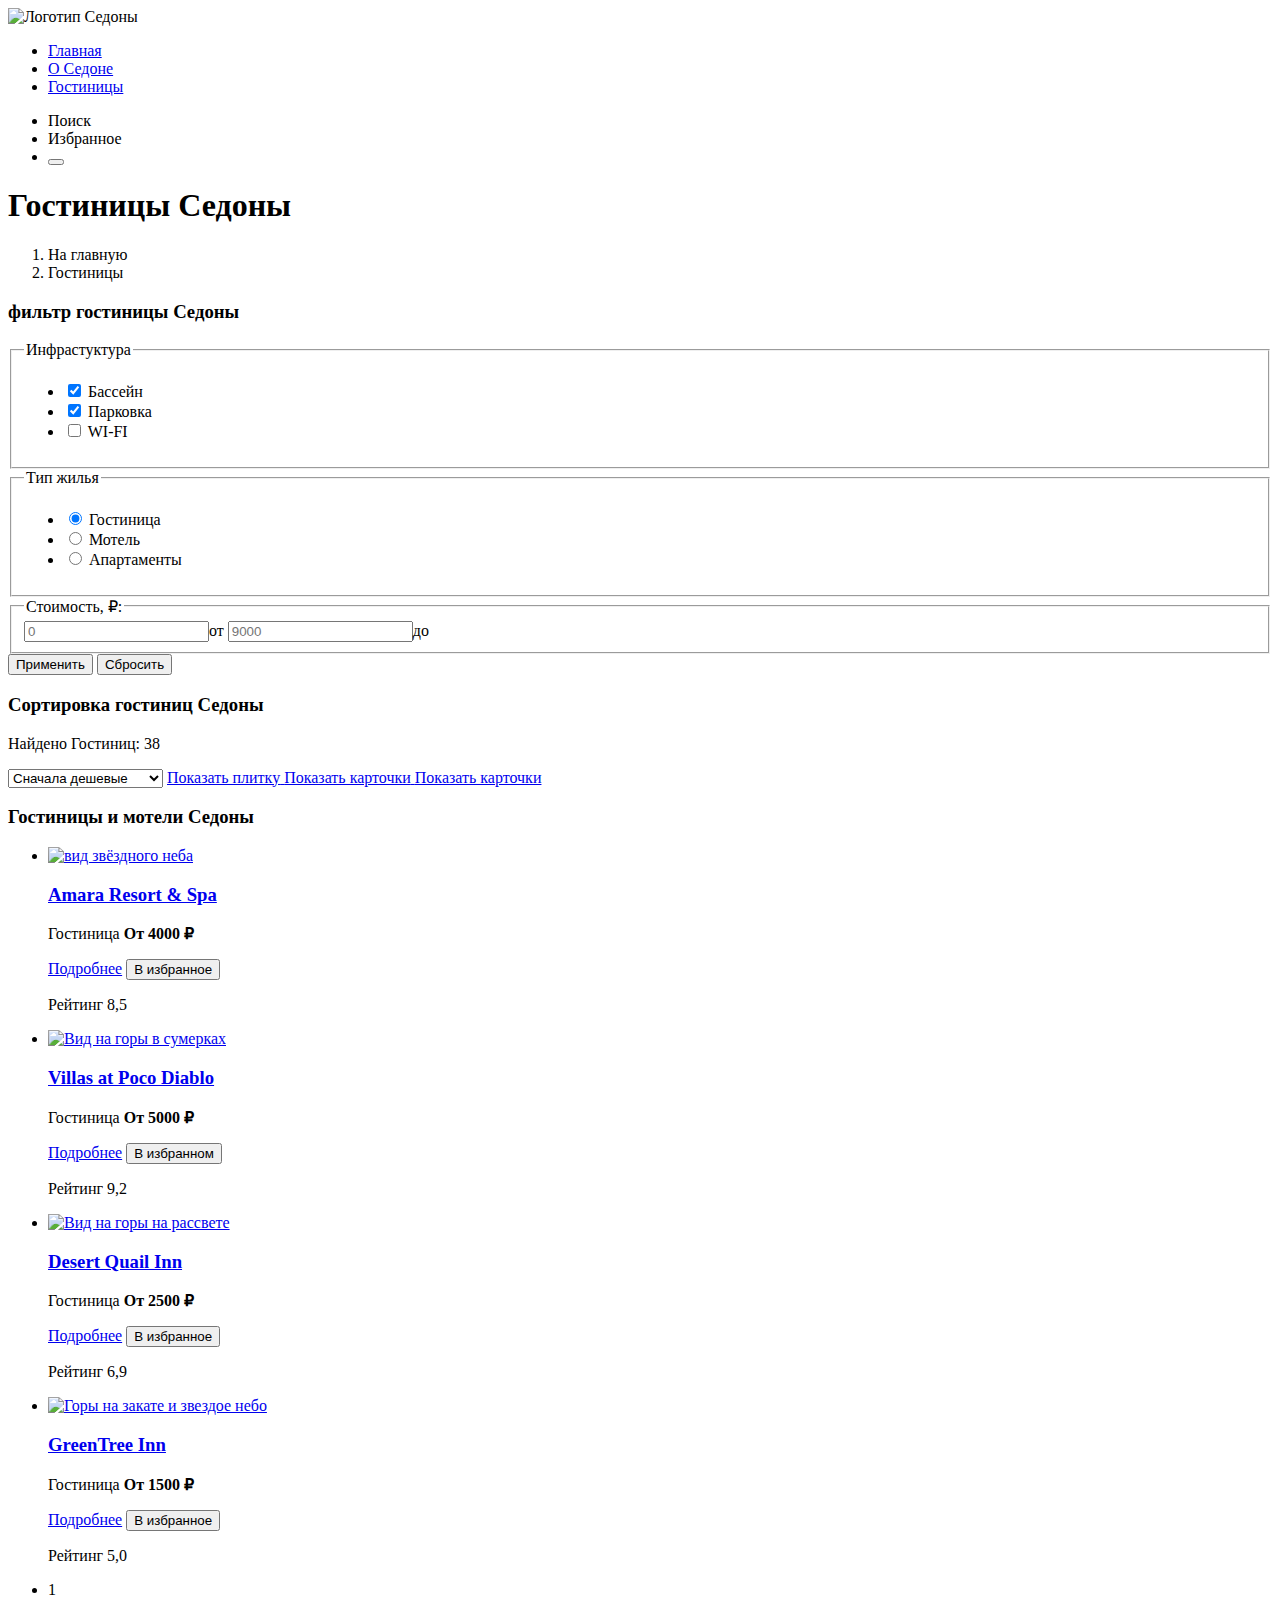
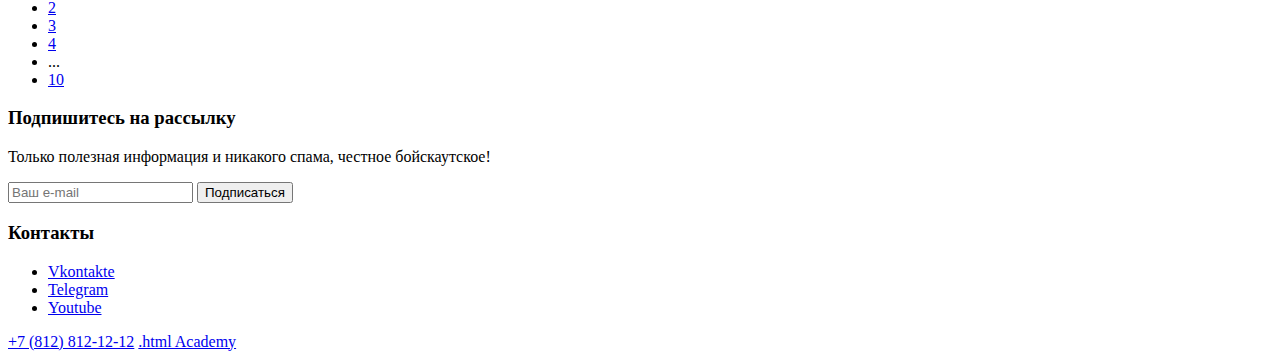
==== catalog.html @ 8786b741 "Add files via upload" ====
<!DOCTYPE html>
<html lang="ru">

  <head>
    <meta charset="utf-8">
    <title>Гостиницы Седоны</title>
  </head>

  <body>
    <header>
      <nav class="main-header-navigation">
        <a class="navigation-logo">
          <img class="header-logo" src="#" alt="Логотип Седоны">
        </a>
        <ul class="navigation-list">
          <li class="navigation-item">
            <a class="navigation-link" href="#">Главная</a>
          </li>
          <li class="navigation-item">
            <a class="navigation-link" href="#">О Седоне</a>
          </li>
          <li class="navigation-item">
            <a class="navigation-link navigation-link-current" href="#">Гостиницы</a>
          </li>
        </ul>
        <ul class="navigation-list user-navigation">
          <li class="navigation-item">
            <a class="navigation-link" href="#"></a>
            <span class="visualy-hidden">Поиск</span>
          </li>
          <li class="navigation-item">
            <a class="navigation-link" href="#"></a>
            <span class="visualy-hidden">Избранное</span>
          </li>
          <li>
            <button class="button"></button>
          </li>
        </ul>
      </nav>
    </header>

    <main class="main-inner catalog">
      <section class="inner-catalog">
        <h1 class="inner-tittle-catalog">Гостиницы Седоны</h1>
        <ol class="breadcrumbs-header">
          <li class="breadcumbs-item">
            <a class="breadcrumbs-link" href="index.html"></a>
            <span class="visually-hidden">На главную</span>
          </li>
          <li class="breadcumbs-item">
            <a class="breadcrumbs-link">Гостиницы</a>
          </li>
        </ol>
      </section>
    </main>

    <section class="catalog-filter">
      <h3 class="visualy-hidden">фильтр гостиницы Седоны</h3>
      <form class="filter-form" action="https://echo.htmlacademy.ru" method="get">
        <fieldset class="filter-group">
          <legend class="filter-title">Инфрастуктура</legend>
          <ul class="filter-list">
            <li class="filter-item">
              <label class="control">
                <input class="control-input" type="checkbox" name="pool" checked>
                Бассейн
              </label>
            </li>

            <li class="filter-item">
              <label class="contol">
                <input class="control-input" type="checkbox" name="parking" checked>
                Парковка
              </label>
            </li>

            <li class="filter-item">
              <label class="contol">
                <input class="control-input" type="checkbox" name="wi-fi">
                WI-FI
              </label>
            </li>
          </ul>
        </fieldset>

        <fieldset class="filter-group">
          <legend class="filter-title">Тип жилья</legend>
          <ul class="filter-list">
            <li class="filter-item">
              <label class="control">
                <input class="control-input" type="radio" name="type-of-house" value="hotel" checked>
                Гостиница
              </label>
            </li>
            <li class="filter-item">
              <label class="control">
                <input class="control-input" type="radio" name="type-of-house" value="motel">
                Мотель
              </label>
            </li>
            <li class="filter-item">
              <label class="control">
                <input class="control-input" type="radio" name="type-of-house" value="apartment">
                Апартаменты
              </label>
            </li>
          </ul>
        </fieldset>

        <fieldset class="filter-group">
          <legend class="filter-title">Стоимость, ₽:</legend>
          <input class="input-number-min" type="number" id="input-number-min" placeholder="0"><label
            for="input-number-min">от</label>
          <input class="input-number-max" type="number" id="input-number-max" placeholder="9000"><label
            for="input-number-max">до</label>
        </fieldset>

        <div class="filter-buttons">
          <button class="button button-submit" type="submit">Применить</button>
          <button class="button button-reset" type="reset">Сбросить</button>
        </div>
      </form>
    </section>

    <section class="sort-apartment">
      <h3 class="visually-hidden">Сортировка гостиниц Седоны</h3>
      <p class="sort-apartment-message">Найдено Гостиниц: 38</p>
    </section>

    <select class="select-control" aria-label="Сортировка">
      <option value="cheap">Сначала дешевые</option>
      <option value="popular">Сначала популярные</option>
      <option value="expensive">Сначала дорогие</option>
    </select>

    <a class="button button-tile button-сurrent" href="#">
      <span class="visually-hidden">Показать плитку</span>
    </a>
    <a class="button button-card" href="#">
      <span class="visually-hidden">Показать карточки</span>
    </a>
    <a class="button button-list" href="#">
      <span class="visually-hidden">Показать карточки</span>
    </a>
    </section>

    <section class="apartment-catalog">
      <h3 class="visually-hidden">Гостиницы и мотели Седоны</h3>
      <ul class="catalog-list-apartment">
        <li class="catalog-item-apartment">
          <a class="catalog-link-apartment" href="card.html">
            <img class="apartment-catalog-image" src="#" alt="вид звёздного неба">
            <h3 class="apartment-catalog-title">Amara Resort & Spa</h3>
          </a>
          <p class="catalog-apartment-info">
            <span class="apartment-type">Гостиница</span>
            <b class="apartment-price">От 4000 ₽</b>
          </p>
          <a class="button button-more-info" href="card.html">Подробнее</a>
          <button type="button" class="button batton-favorites">В избранное</button>
          <p class="apartment-rating">Рейтинг 8,5</p>
        </li>

        <li class="catalog-item-apartment">
          <a class="catalog-link-apartment" href="card.html">
            <img class="apartment-catalog-image" src="#" alt="Вид на горы в сумерках">
            <h3 class="apartment-catalog-title">Villas at Poco Diablo</h3>
          </a>
          <p class="catalog-apartment-info">
            <span class="apartment-type">Гостиница</span>
            <b class="apartment-price">От 5000 ₽</b>
          </p>
          <a class="button button-more-info" href="card.html">Подробнее</a>
          <button type="button" class="button batton-favorites">В избранном</button>
          <p class="apartment-rating">Рейтинг 9,2</p>
        </li>

        <li class="catalog-item-apartment">
          <a class="catalog-link-apartment" href="card.html">
            <img class="apartment-catalog-image" src="#" alt="Вид на горы на рассвете">
            <h3 class="apartment-catalog-title">Desert Quail Inn</h3>
          </a>
          <p class="catalog-apartment-info">
            <span class="apartment-type">Гостиница</span>
            <b class="apartment-price">От 2500 ₽</b>
          </p>
          <a class="button button-more-info" href="card.html">Подробнее</a>
          <button type="button" class="button batton-favorites">В избранное</button>
          <p class="apartment-rating">Рейтинг 6,9</p>
        </li>

        <li class="catalog-item-apartment">
          <a class="catalog-link-apartment" href="card.html">
            <img class="apartment-catalog-image" src="#" alt="Горы на закате и звездое небо">
            <h3 class="apartment-catalog-title">GreenTree Inn</h3>
          </a>
          <p class="catalog-apartment-info">
            <span class="apartment-type">Гостиница</span>
            <b class="apartment-price">От 1500 ₽</b>
          </p>
          <a class="button button-more-info" href="card.html">Подробнее</a>
          <button type="button" class="button batton-favorites">В избранное</button>
          <p class="apartment-rating">Рейтинг 5,0</p>
        </li>
      </ul>
    </section>

    <!-- <div>декоративный разделитель</div> -->

    <section class="pagination">
      <ul class="pagination">
        <li class="pagination-item">
          <a class="pagination-link pagination-link-current">1</a>
        </li>
        <li class="pagination-item">
          <a class="pagination-link" href="#">2</a>
        </li>
        <li class="pagination-item">
          <a class="pagination-link" href="#">3</a>
        </li>
        <li class="pagination-item">
          <a class="pagination-link" href="#">4</a>
        </li>
        <li class="pagination-item">
          <span class="pagination-dots">...</span>
        </li>
        <li class="pagination-item">
          <a class="pagination-link" href="#">10</a>
        </li>
      </ul>
    </section>

    <section class="subscribe">
      <h3 class="subscribe-title">Подпишитесь на рассылку</h3>
      <p class="subscribe-text">Только полезная информация и никакого спама, честное бойскаутское!</p>
      <form class="subscribe-form" action="https://echo.htmlacademy.ru/" method="post">
        <input class="subscribe-field" type="email" name="subscribe-email" id="subscribe-email" placeholder="Ваш e-mail"
          required="">
        <label for="subscribe-email"></label>
        <button class="button-subscribe" type="submit">Подписаться</button>
      </form>
    </section>

    <footer class="page-footer">
      <h3 class="visualy-hidden">Контакты</h3>
      <ul class="social-icon-list">
        <li class="social-icon-item">
          <a class="footer-social-icon vk" href="https://t.me/htmlacademys">
            <span class="visually-hidden">Vkontakte</span>
          </a>
        </li>
        <li class="social-icon-item">
          <a class="footer-social-icon telegram" href="https://t.me/htmlacademys">
            <span class="visually-hidden">Telegram</span>
          </a>
        </li>
        <li class="social-icon-item">
          <a class="footer-social-icon youtube" href="https://t.me/htmlacademys">
            <span class="visually-hidden">Youtube</span>
          </a>
        </li>
      </ul>
      <a class="footer-phone-number" href="tel:+78128121212">+7 (812) 812-12-12</a>
      <a class="footer-link-academy" href="https://htmlacademy.ru/intensive/htmlcss">
        <span class="visually-hidden">
          .html Academy
        </span>
      </a>
    </footer>
  </body>

</html>
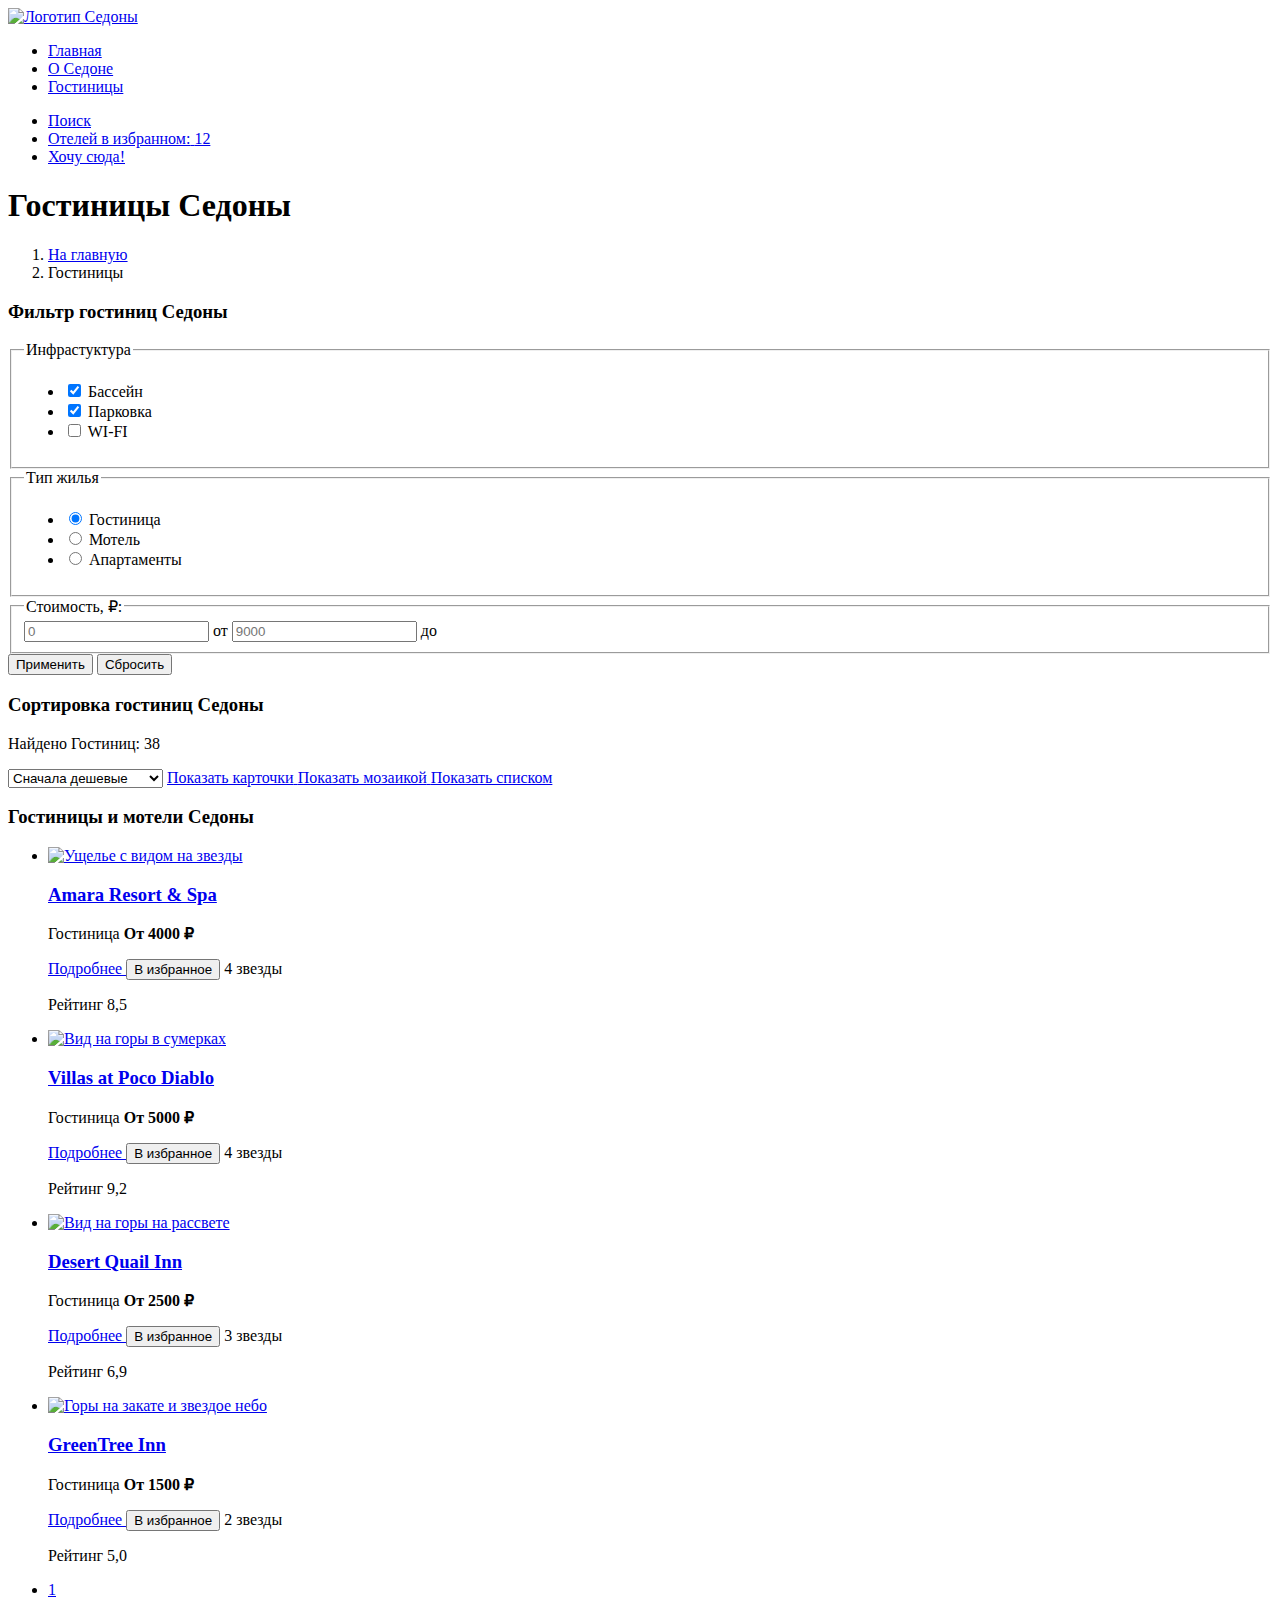
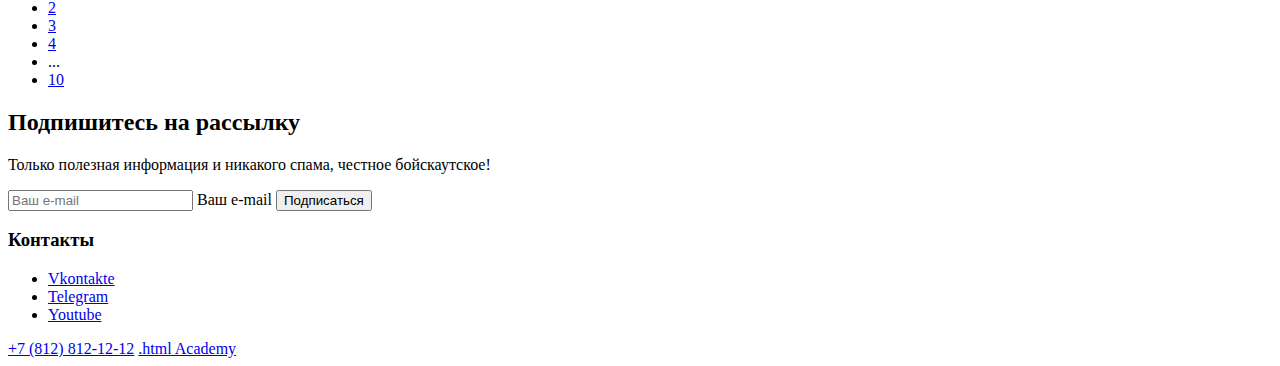
==== commit 8c45ae35: "Add files via upload" ====
--- a/catalog.html
+++ b/catalog.html
@@ -7,239 +7,269 @@
   </head>
 
   <body>
-    <header>
+    <header class="page-header">
+      <a class="navigation-logo" href="index.html" aria-current="page">
+        <img class="header-logo" src="#" alt="Логотип Седоны">
+      </a>
       <nav class="main-header-navigation">
-        <a class="navigation-logo">
-          <img class="header-logo" src="#" alt="Логотип Седоны">
-        </a>
-        <ul class="navigation-list">
-          <li class="navigation-item">
-            <a class="navigation-link" href="#">Главная</a>
+        <ul class="navigation-main-list">
+          <li class="navigation-item">
+            <a class="navigation-link" href="index.html">Главная</a>
           </li>
           <li class="navigation-item">
             <a class="navigation-link" href="#">О Седоне</a>
           </li>
           <li class="navigation-item">
-            <a class="navigation-link navigation-link-current" href="#">Гостиницы</a>
+            <a class="navigation-link navigation-link-current" href="#" aria-current="page">Гостиницы</a>
           </li>
         </ul>
-        <ul class="navigation-list user-navigation">
-          <li class="navigation-item">
-            <a class="navigation-link" href="#"></a>
-            <span class="visualy-hidden">Поиск</span>
-          </li>
-          <li class="navigation-item">
-            <a class="navigation-link" href="#"></a>
-            <span class="visualy-hidden">Избранное</span>
-          </li>
-          <li>
-            <button class="button"></button>
+        <ul class="navigation-user-list">
+          <li class="navigation-item">
+            <a class="button" href="#">
+              <span class="visually-hidden">Поиск</span>
+            </a>
+          </li>
+          <li class="navigation-item">
+            <a class="navigation-link" href="#">
+              <span class="visually-hidden">Отелей в избранном:</span>
+              <span class="select-count">12</span>
+            </a>
+          </li>
+          <li class="navigation-link">
+            <a class="button navigation-button" href="#">Хочу сюда!</a>
           </li>
         </ul>
       </nav>
     </header>
 
-    <main class="main-inner catalog">
+    <main class="main-inner-catalog">
       <section class="inner-catalog">
         <h1 class="inner-tittle-catalog">Гостиницы Седоны</h1>
         <ol class="breadcrumbs-header">
           <li class="breadcumbs-item">
-            <a class="breadcrumbs-link" href="index.html"></a>
-            <span class="visually-hidden">На главную</span>
+            <a class="breadcrumbs-link" href="index.html">
+              <span class="visually-hidden">На главную</span>
+            </a>
           </li>
           <li class="breadcumbs-item">
             <a class="breadcrumbs-link">Гостиницы</a>
           </li>
         </ol>
       </section>
+
+      <section class="catalog-filter">
+        <h3 class="visualy-hidden">Фильтр гостиниц Седоны</h3>
+        <form class="filter-form" action="https://echo.htmlacademy.ru" method="get">
+          <fieldset class="filter-group">
+            <legend class="filter-title">Инфрастуктура</legend>
+            <ul class="filter-list">
+              <li class="filter-item">
+                <label class="control">
+                  <input class="control-input" type="checkbox" name="pool" checked>
+                  Бассейн
+                </label>
+              </li>
+
+              <li class="filter-item">
+                <label class="contol">
+                  <input class="control-input" type="checkbox" name="parking" checked>
+                  Парковка
+                </label>
+              </li>
+
+              <li class="filter-item">
+                <label class="contol">
+                  <input class="control-input" type="checkbox" name="wi-fi">
+                  WI-FI
+                </label>
+              </li>
+            </ul>
+          </fieldset>
+
+          <fieldset class="filter-group">
+            <legend class="filter-title">Тип жилья</legend>
+            <ul class="filter-list">
+              <li class="filter-item">
+                <label class="control">
+                  <input class="control-input" type="radio" name="type-of-house" value="hotel" checked>
+                  Гостиница
+                </label>
+              </li>
+              <li class="filter-item">
+                <label class="control">
+                  <input class="control-input" type="radio" name="type-of-house" value="motel">
+                  Мотель
+                </label>
+              </li>
+              <li class="filter-item">
+                <label class="control">
+                  <input class="control-input" type="radio" name="type-of-house" value="apartment">
+                  Апартаменты
+                </label>
+              </li>
+            </ul>
+          </fieldset>
+
+          <fieldset class="filter-group">
+            <legend class="filter-title">Стоимость, ₽:</legend>
+            <input class="input-number-min" type="number" id="input-number-min" placeholder="0">
+            <label for="input-number-min">от</label>
+            <input class="input-number-max" type="number" id="input-number-max" placeholder="9000">
+            <label for="input-number-max">до</label>
+          </fieldset>
+
+          <div class="filter-buttons">
+            <button class="button button-submit" type="submit">Применить</button>
+            <button class="button button-reset" type="reset">Сбросить</button>
+          </div>
+        </form>
+      </section>
+
+      <section class="sort-apartment">
+        <h3 class="visually-hidden">Сортировка гостиниц Седоны</h3>
+        <p class="sort-apartment-message">Найдено Гостиниц: 38</p>
+      </section>
+
+      <select class="select-control" aria-label="Сортировка">
+        <option value="cheap">Сначала дешевые</option>
+        <option value="popular">Сначала популярные</option>
+        <option value="expensive">Сначала дорогие</option>
+      </select>
+
+      <a class="button button-tile button-сurrent" href="catalog.html?view=card">
+        <span class="visually-hidden">Показать карточки</span>
+      </a>
+      <a class="button button-card" href="catalog.html?view=tile">
+        <span class="visually-hidden">Показать мозаикой</span>
+      </a>
+      <a class="button button-list" href="catalog.html?view=list">
+        <span class="visually-hidden">Показать списком</span>
+      </a>
+      </section>
+
+      <section class="apartment-catalog">
+        <h3 class="visually-hidden">Гостиницы и мотели Седоны</h3>
+        <ul class="catalog-list-apartment">
+          <li class="catalog-item-apartment">
+            <a class="catalog-link-apartment" href="#">
+              <img class="apartment-catalog-image" src="#" alt="Ущелье с видом на звезды">
+              <h3 class="apartment-catalog-title">Amara Resort & Spa</h3>
+            </a>
+            <p class="catalog-apartment-info">
+              <span class="apartment-type">Гостиница</span>
+              <b class="apartment-price">От 4000 ₽</b>
+            </p>
+            <div class="card-buttons">
+              <a class="button-details" href="#">
+                Подробнее
+              </a>
+              <button class="button-favorites" type="button">
+                В избранное
+              </button>
+              <span class="apartment-star-rating visually-hidden">4 звезды</span>
+              <p class="apartment-rating">Рейтинг 8,5</p>
+            </div>
+          </li>
+
+          <li class="catalog-item-apartment">
+            <a class="catalog-link-apartment" href="#">
+              <img class="apartment-catalog-image" src="#" alt="Вид на горы в сумерках">
+              <h3 class="apartment-catalog-title">Villas at Poco Diablo</h3>
+            </a>
+            <p class="catalog-apartment-info">
+              <span class="apartment-type">Гостиница</span>
+              <b class="apartment-price">От 5000 ₽</b>
+            </p>
+            <div class="card-buttons">
+              <a class="button-details" href="#">
+                Подробнее
+              </a>
+              <button class="button-favorites" type="button">
+                В избранное
+              </button>
+              <span class="apartment-star-rating visually-hidden">4 звезды</span>
+              <p class="apartment-rating">Рейтинг 9,2</p>
+            </div>
+          </li>
+
+          <li class="catalog-item-apartment">
+            <a class="catalog-link-apartment" href="#">
+              <img class="apartment-catalog-image" src="#" alt="Вид на горы на рассвете">
+              <h3 class="apartment-catalog-title">Desert Quail Inn</h3>
+            </a>
+            <p class="catalog-apartment-info">
+              <span class="apartment-type">Гостиница</span>
+              <b class="apartment-price">От 2500 ₽</b>
+            </p>
+            <div class="card-buttons">
+              <a class="button-details" href="#">
+                Подробнее
+              </a>
+              <button class="button-favorites" type="button">
+                В избранное
+              </button>
+              <span class="apartment-star-rating visually-hidden">3 звезды</span>
+              <p class="apartment-rating">Рейтинг 6,9</p>
+            </div>
+          </li>
+
+          <li class="catalog-item-apartment">
+            <a class="catalog-link-apartment" href="#">
+              <img class="apartment-catalog-image" src="#" alt="Горы на закате и звездое небо">
+              <h3 class="apartment-catalog-title">GreenTree Inn</h3>
+            </a>
+            <p class="catalog-apartment-info">
+              <span class="apartment-type">Гостиница</span>
+              <b class="apartment-price">От 1500 ₽</b>
+            </p>
+            <div class="card-buttons">
+              <a class="button-details" href="#">
+                Подробнее
+              </a>
+              <button class="button-favorites" type="button">
+                В избранное
+              </button>
+              <span class="apartment-star-rating visually-hidden">2 звезды</span>
+              <p class="apartment-rating">Рейтинг 5,0</p>
+            </div>
+          </li>
+        </ul>
+
+        <!-- <div>декоративный разделитель</div> -->
+
+        <ul class="pagination">
+          <li class="pagination-item">
+            <a class="pagination-link pagination-link-current" href="#">1</a>
+          </li>
+          <li class="pagination-item">
+            <a class="pagination-link" href="#">2</a>
+          </li>
+          <li class="pagination-item">
+            <a class="pagination-link" href="#">3</a>
+          </li>
+          <li class="pagination-item">
+            <a class="pagination-link" href="#">4</a>
+          </li>
+          <li class="pagination-item">
+            <span class="pagination-dots">...</span>
+          </li>
+          <li class="pagination-item">
+            <a class="pagination-link" href="#">10</a>
+          </li>
+        </ul>
+      </section>
+
+      <section class="subscribe">
+        <h2 class="subscribe-title">Подпишитесь на рассылку</h2>
+        <p class="subscribe-text">Только полезная информация и никакого спама, честное бойскаутское!</p>
+        <form class="subscribe-form" action="https://echo.htmlacademy.ru/" method="post">
+          <input class="subscribe-field" type="email" name="subscribe-email" id="subscribe-email"
+            placeholder="Ваш e-mail" required="">
+          <label for="subscribe-email">Ваш e-mail</label>
+          <button class="button-subscribe" type="submit">Подписаться</button>
+        </form>
+      </section>
     </main>
-
-    <section class="catalog-filter">
-      <h3 class="visualy-hidden">фильтр гостиницы Седоны</h3>
-      <form class="filter-form" action="https://echo.htmlacademy.ru" method="get">
-        <fieldset class="filter-group">
-          <legend class="filter-title">Инфрастуктура</legend>
-          <ul class="filter-list">
-            <li class="filter-item">
-              <label class="control">
-                <input class="control-input" type="checkbox" name="pool" checked>
-                Бассейн
-              </label>
-            </li>
-
-            <li class="filter-item">
-              <label class="contol">
-                <input class="control-input" type="checkbox" name="parking" checked>
-                Парковка
-              </label>
-            </li>
-
-            <li class="filter-item">
-              <label class="contol">
-                <input class="control-input" type="checkbox" name="wi-fi">
-                WI-FI
-              </label>
-            </li>
-          </ul>
-        </fieldset>
-
-        <fieldset class="filter-group">
-          <legend class="filter-title">Тип жилья</legend>
-          <ul class="filter-list">
-            <li class="filter-item">
-              <label class="control">
-                <input class="control-input" type="radio" name="type-of-house" value="hotel" checked>
-                Гостиница
-              </label>
-            </li>
-            <li class="filter-item">
-              <label class="control">
-                <input class="control-input" type="radio" name="type-of-house" value="motel">
-                Мотель
-              </label>
-            </li>
-            <li class="filter-item">
-              <label class="control">
-                <input class="control-input" type="radio" name="type-of-house" value="apartment">
-                Апартаменты
-              </label>
-            </li>
-          </ul>
-        </fieldset>
-
-        <fieldset class="filter-group">
-          <legend class="filter-title">Стоимость, ₽:</legend>
-          <input class="input-number-min" type="number" id="input-number-min" placeholder="0"><label
-            for="input-number-min">от</label>
-          <input class="input-number-max" type="number" id="input-number-max" placeholder="9000"><label
-            for="input-number-max">до</label>
-        </fieldset>
-
-        <div class="filter-buttons">
-          <button class="button button-submit" type="submit">Применить</button>
-          <button class="button button-reset" type="reset">Сбросить</button>
-        </div>
-      </form>
-    </section>
-
-    <section class="sort-apartment">
-      <h3 class="visually-hidden">Сортировка гостиниц Седоны</h3>
-      <p class="sort-apartment-message">Найдено Гостиниц: 38</p>
-    </section>
-
-    <select class="select-control" aria-label="Сортировка">
-      <option value="cheap">Сначала дешевые</option>
-      <option value="popular">Сначала популярные</option>
-      <option value="expensive">Сначала дорогие</option>
-    </select>
-
-    <a class="button button-tile button-сurrent" href="#">
-      <span class="visually-hidden">Показать плитку</span>
-    </a>
-    <a class="button button-card" href="#">
-      <span class="visually-hidden">Показать карточки</span>
-    </a>
-    <a class="button button-list" href="#">
-      <span class="visually-hidden">Показать карточки</span>
-    </a>
-    </section>
-
-    <section class="apartment-catalog">
-      <h3 class="visually-hidden">Гостиницы и мотели Седоны</h3>
-      <ul class="catalog-list-apartment">
-        <li class="catalog-item-apartment">
-          <a class="catalog-link-apartment" href="card.html">
-            <img class="apartment-catalog-image" src="#" alt="вид звёздного неба">
-            <h3 class="apartment-catalog-title">Amara Resort & Spa</h3>
-          </a>
-          <p class="catalog-apartment-info">
-            <span class="apartment-type">Гостиница</span>
-            <b class="apartment-price">От 4000 ₽</b>
-          </p>
-          <a class="button button-more-info" href="card.html">Подробнее</a>
-          <button type="button" class="button batton-favorites">В избранное</button>
-          <p class="apartment-rating">Рейтинг 8,5</p>
-        </li>
-
-        <li class="catalog-item-apartment">
-          <a class="catalog-link-apartment" href="card.html">
-            <img class="apartment-catalog-image" src="#" alt="Вид на горы в сумерках">
-            <h3 class="apartment-catalog-title">Villas at Poco Diablo</h3>
-          </a>
-          <p class="catalog-apartment-info">
-            <span class="apartment-type">Гостиница</span>
-            <b class="apartment-price">От 5000 ₽</b>
-          </p>
-          <a class="button button-more-info" href="card.html">Подробнее</a>
-          <button type="button" class="button batton-favorites">В избранном</button>
-          <p class="apartment-rating">Рейтинг 9,2</p>
-        </li>
-
-        <li class="catalog-item-apartment">
-          <a class="catalog-link-apartment" href="card.html">
-            <img class="apartment-catalog-image" src="#" alt="Вид на горы на рассвете">
-            <h3 class="apartment-catalog-title">Desert Quail Inn</h3>
-          </a>
-          <p class="catalog-apartment-info">
-            <span class="apartment-type">Гостиница</span>
-            <b class="apartment-price">От 2500 ₽</b>
-          </p>
-          <a class="button button-more-info" href="card.html">Подробнее</a>
-          <button type="button" class="button batton-favorites">В избранное</button>
-          <p class="apartment-rating">Рейтинг 6,9</p>
-        </li>
-
-        <li class="catalog-item-apartment">
-          <a class="catalog-link-apartment" href="card.html">
-            <img class="apartment-catalog-image" src="#" alt="Горы на закате и звездое небо">
-            <h3 class="apartment-catalog-title">GreenTree Inn</h3>
-          </a>
-          <p class="catalog-apartment-info">
-            <span class="apartment-type">Гостиница</span>
-            <b class="apartment-price">От 1500 ₽</b>
-          </p>
-          <a class="button button-more-info" href="card.html">Подробнее</a>
-          <button type="button" class="button batton-favorites">В избранное</button>
-          <p class="apartment-rating">Рейтинг 5,0</p>
-        </li>
-      </ul>
-    </section>
-
-    <!-- <div>декоративный разделитель</div> -->
-
-    <section class="pagination">
-      <ul class="pagination">
-        <li class="pagination-item">
-          <a class="pagination-link pagination-link-current">1</a>
-        </li>
-        <li class="pagination-item">
-          <a class="pagination-link" href="#">2</a>
-        </li>
-        <li class="pagination-item">
-          <a class="pagination-link" href="#">3</a>
-        </li>
-        <li class="pagination-item">
-          <a class="pagination-link" href="#">4</a>
-        </li>
-        <li class="pagination-item">
-          <span class="pagination-dots">...</span>
-        </li>
-        <li class="pagination-item">
-          <a class="pagination-link" href="#">10</a>
-        </li>
-      </ul>
-    </section>
-
-    <section class="subscribe">
-      <h3 class="subscribe-title">Подпишитесь на рассылку</h3>
-      <p class="subscribe-text">Только полезная информация и никакого спама, честное бойскаутское!</p>
-      <form class="subscribe-form" action="https://echo.htmlacademy.ru/" method="post">
-        <input class="subscribe-field" type="email" name="subscribe-email" id="subscribe-email" placeholder="Ваш e-mail"
-          required="">
-        <label for="subscribe-email"></label>
-        <button class="button-subscribe" type="submit">Подписаться</button>
-      </form>
-    </section>
 
     <footer class="page-footer">
       <h3 class="visualy-hidden">Контакты</h3>
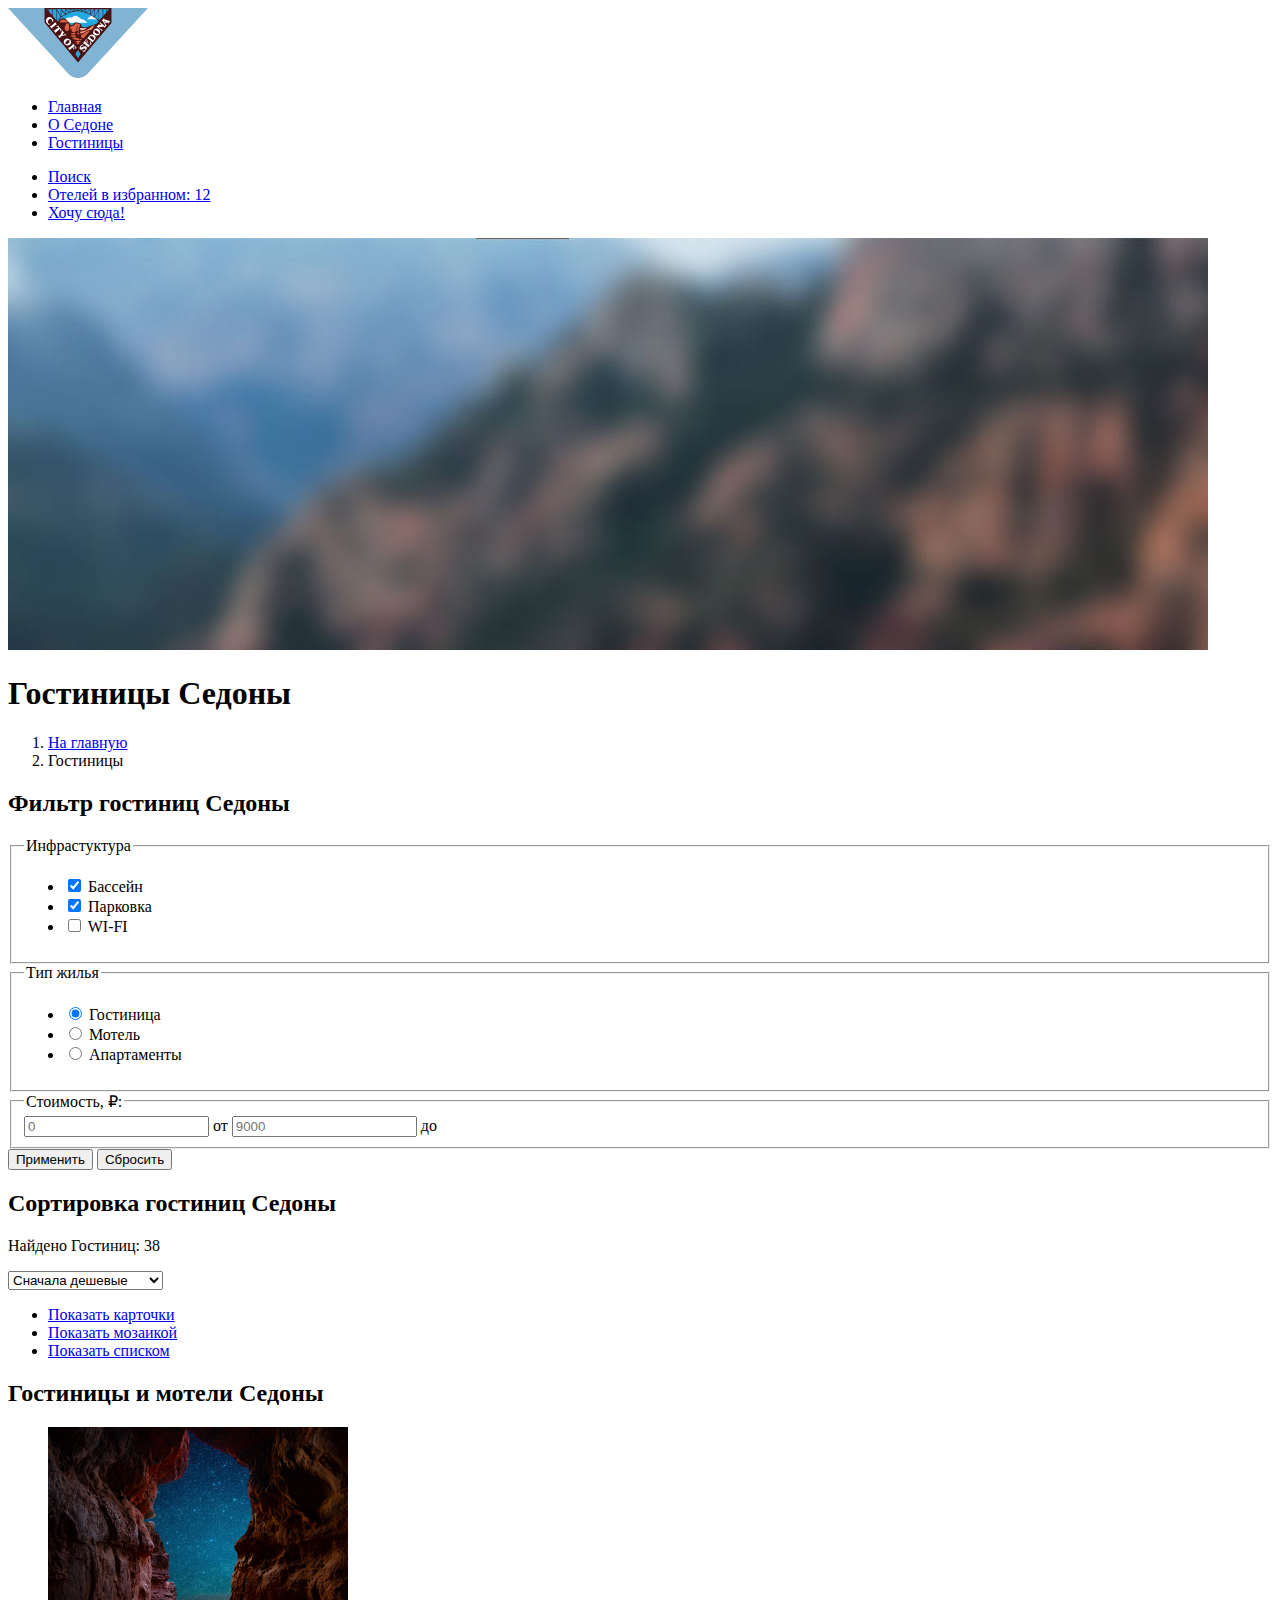
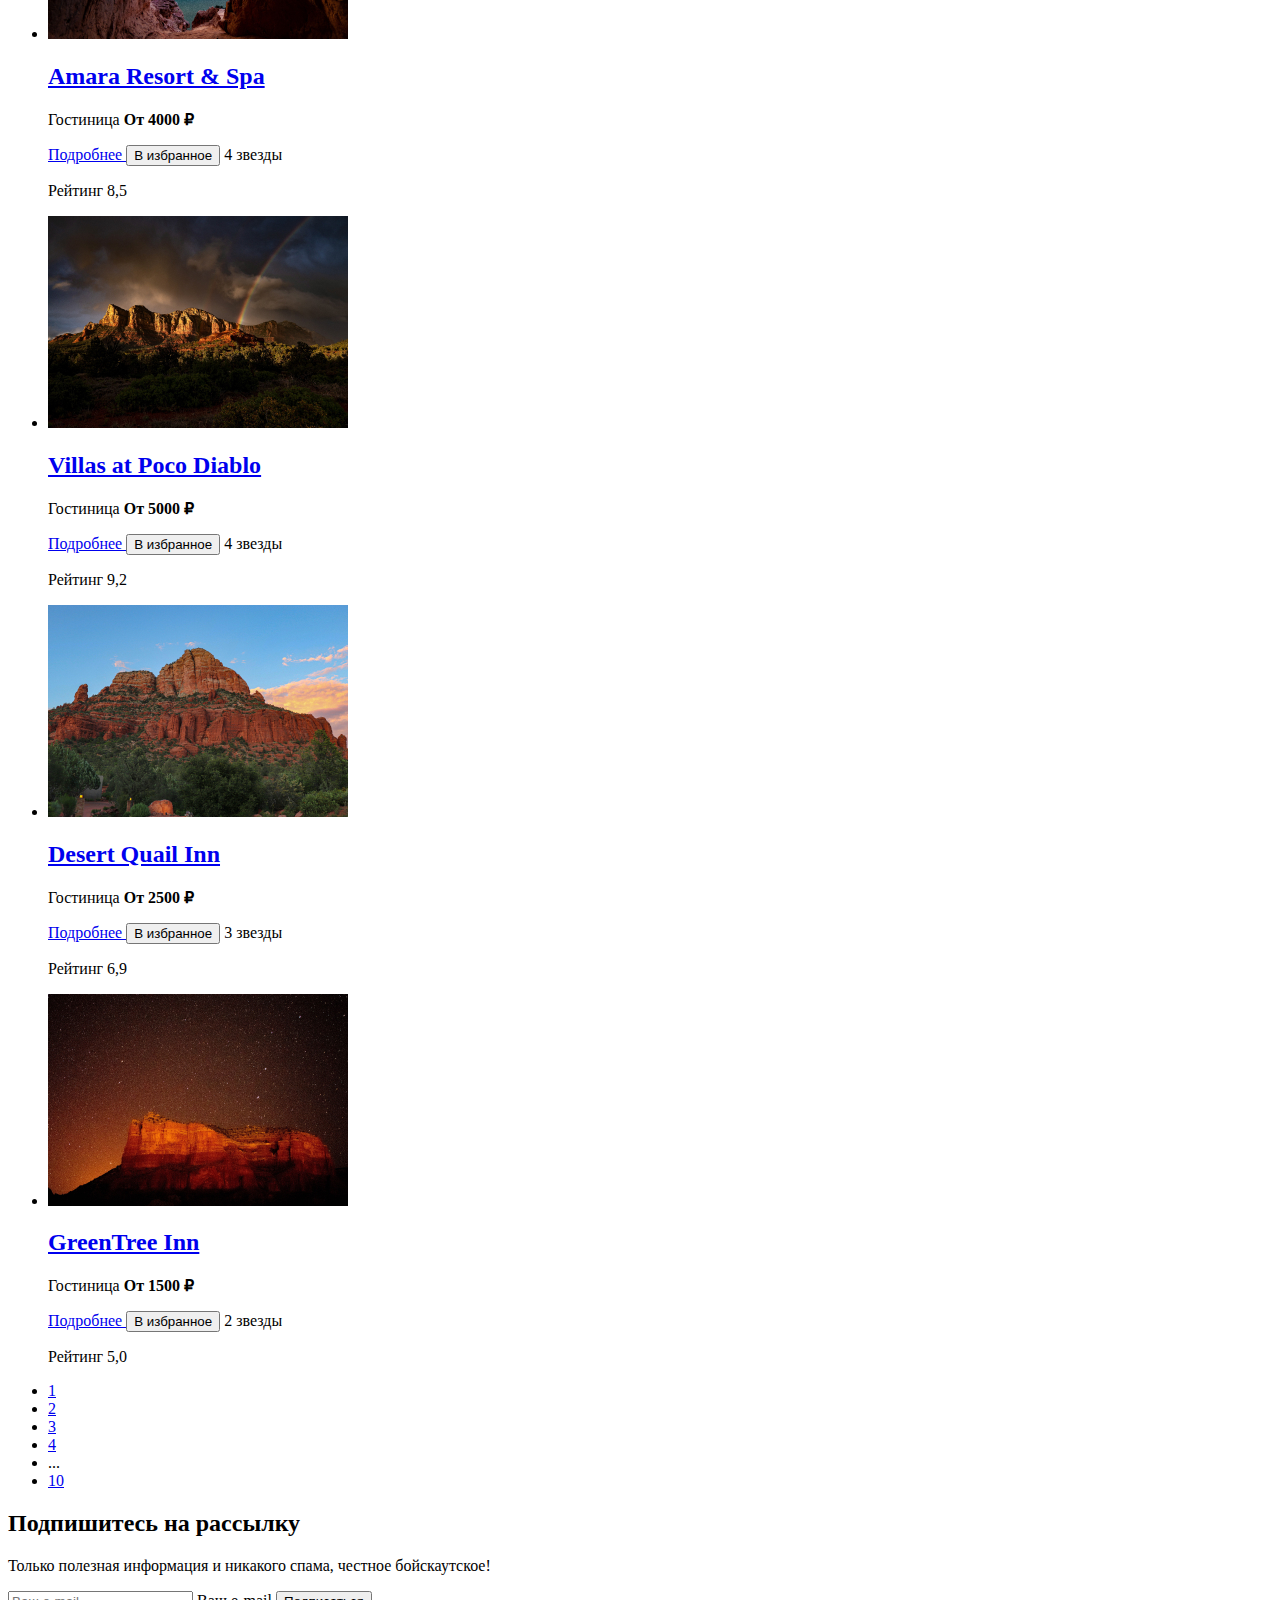
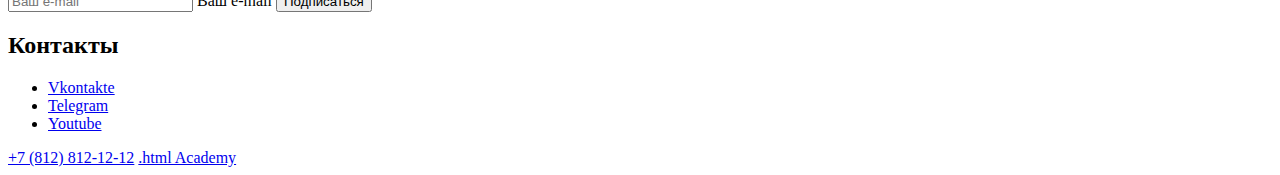
==== commit 3940a83d: "Add files via upload" ====
--- a/catalog.html
+++ b/catalog.html
@@ -9,7 +9,7 @@
   <body>
     <header class="page-header">
       <a class="navigation-logo" href="index.html" aria-current="page">
-        <img class="header-logo" src="#" alt="Логотип Седоны">
+        <img class="header-logo" src="images/Svg/logo.svg" width="140" height="70" alt="Логотип Седоны">
       </a>
       <nav class="main-header-navigation">
         <ul class="navigation-main-list">
@@ -44,6 +44,8 @@
 
     <main class="main-inner-catalog">
       <section class="inner-catalog">
+        <img class="Background-catalog-image" src="images/Background/catalog-filter.jpg" width="1200" height="412"
+          alt="Размытое фото гор Седоны">
         <h1 class="inner-tittle-catalog">Гостиницы Седоны</h1>
         <ol class="breadcrumbs-header">
           <li class="breadcumbs-item">
@@ -58,7 +60,7 @@
       </section>
 
       <section class="catalog-filter">
-        <h3 class="visualy-hidden">Фильтр гостиниц Седоны</h3>
+        <h2 class="visualy-hidden">Фильтр гостиниц Седоны</h2>
         <form class="filter-form" action="https://echo.htmlacademy.ru" method="get">
           <fieldset class="filter-group">
             <legend class="filter-title">Инфрастуктура</legend>
@@ -126,34 +128,40 @@
       </section>
 
       <section class="sort-apartment">
-        <h3 class="visually-hidden">Сортировка гостиниц Седоны</h3>
+        <h2 class="visually-hidden">Сортировка гостиниц Седоны</h2>
         <p class="sort-apartment-message">Найдено Гостиниц: 38</p>
-      </section>
-
-      <select class="select-control" aria-label="Сортировка">
-        <option value="cheap">Сначала дешевые</option>
-        <option value="popular">Сначала популярные</option>
-        <option value="expensive">Сначала дорогие</option>
-      </select>
-
-      <a class="button button-tile button-сurrent" href="catalog.html?view=card">
-        <span class="visually-hidden">Показать карточки</span>
-      </a>
-      <a class="button button-card" href="catalog.html?view=tile">
-        <span class="visually-hidden">Показать мозаикой</span>
-      </a>
-      <a class="button button-list" href="catalog.html?view=list">
-        <span class="visually-hidden">Показать списком</span>
-      </a>
-      </section>
-
-      <section class="apartment-catalog">
-        <h3 class="visually-hidden">Гостиницы и мотели Седоны</h3>
+
+        <select class="select-control" aria-label="Сортировка">
+          <option value="cheap">Сначала дешевые</option>
+          <option value="popular">Сначала популярные</option>
+          <option value="expensive">Сначала дорогие</option>
+        </select>
+
+        <ul class="button-viev-list">
+          <li class="button-view-item">
+            <a class="button button-tile button-сurrent" href="catalog.html?view=card">
+              <span class="visually-hidden">Показать карточки</span>
+            </a>
+          </li>
+          <li class="button-view-item">
+            <a class="button button-card" href="catalog.html?view=tile">
+              <span class="visually-hidden">Показать мозаикой</span>
+            </a>
+          </li>
+          <li class="button-view-item">
+            <a class="button button-list" href="catalog.html?view=list">
+              <span class="visually-hidden">Показать списком</span>
+            </a>
+          </li>
+        </ul>
+
+        <h2 class="visually-hidden">Гостиницы и мотели Седоны</h2>
         <ul class="catalog-list-apartment">
           <li class="catalog-item-apartment">
             <a class="catalog-link-apartment" href="#">
-              <img class="apartment-catalog-image" src="#" alt="Ущелье с видом на звезды">
-              <h3 class="apartment-catalog-title">Amara Resort & Spa</h3>
+              <img class="apartment-catalog-image" src="images/Amara-hotel-1.jpg" width="300" height="212"
+                alt="Ущелье с видом на звезды">
+              <h2 class="apartment-catalog-title">Amara Resort & Spa</h2>
             </a>
             <p class="catalog-apartment-info">
               <span class="apartment-type">Гостиница</span>
@@ -173,8 +181,9 @@
 
           <li class="catalog-item-apartment">
             <a class="catalog-link-apartment" href="#">
-              <img class="apartment-catalog-image" src="#" alt="Вид на горы в сумерках">
-              <h3 class="apartment-catalog-title">Villas at Poco Diablo</h3>
+              <img class="apartment-catalog-image" src="images/Villas-poco-diablo-hotel-2.jpg" width="300" height="212"
+                alt="Вид на горы в сумерках">
+              <h2 class="apartment-catalog-title">Villas at Poco Diablo</h2>
             </a>
             <p class="catalog-apartment-info">
               <span class="apartment-type">Гостиница</span>
@@ -194,8 +203,9 @@
 
           <li class="catalog-item-apartment">
             <a class="catalog-link-apartment" href="#">
-              <img class="apartment-catalog-image" src="#" alt="Вид на горы на рассвете">
-              <h3 class="apartment-catalog-title">Desert Quail Inn</h3>
+              <img class="apartment-catalog-image" src="images/Desert-Quail-inn-3.jpg" width="300" height="212"
+                alt="Вид на горы на рассвете">
+              <h2 class="apartment-catalog-title">Desert Quail Inn</h2>
             </a>
             <p class="catalog-apartment-info">
               <span class="apartment-type">Гостиница</span>
@@ -215,8 +225,9 @@
 
           <li class="catalog-item-apartment">
             <a class="catalog-link-apartment" href="#">
-              <img class="apartment-catalog-image" src="#" alt="Горы на закате и звездое небо">
-              <h3 class="apartment-catalog-title">GreenTree Inn</h3>
+              <img class="apartment-catalog-image" src="images/green-tree-hotel-4.jpg" width="300" height="212"
+                alt="Горы на закате и звездое небо">
+              <h2 class="apartment-catalog-title">GreenTree Inn</h2>
             </a>
             <p class="catalog-apartment-info">
               <span class="apartment-type">Гостиница</span>
@@ -272,7 +283,7 @@
     </main>
 
     <footer class="page-footer">
-      <h3 class="visualy-hidden">Контакты</h3>
+      <h2 class="visualy-hidden">Контакты</h2>
       <ul class="social-icon-list">
         <li class="social-icon-item">
           <a class="footer-social-icon vk" href="https://t.me/htmlacademys">
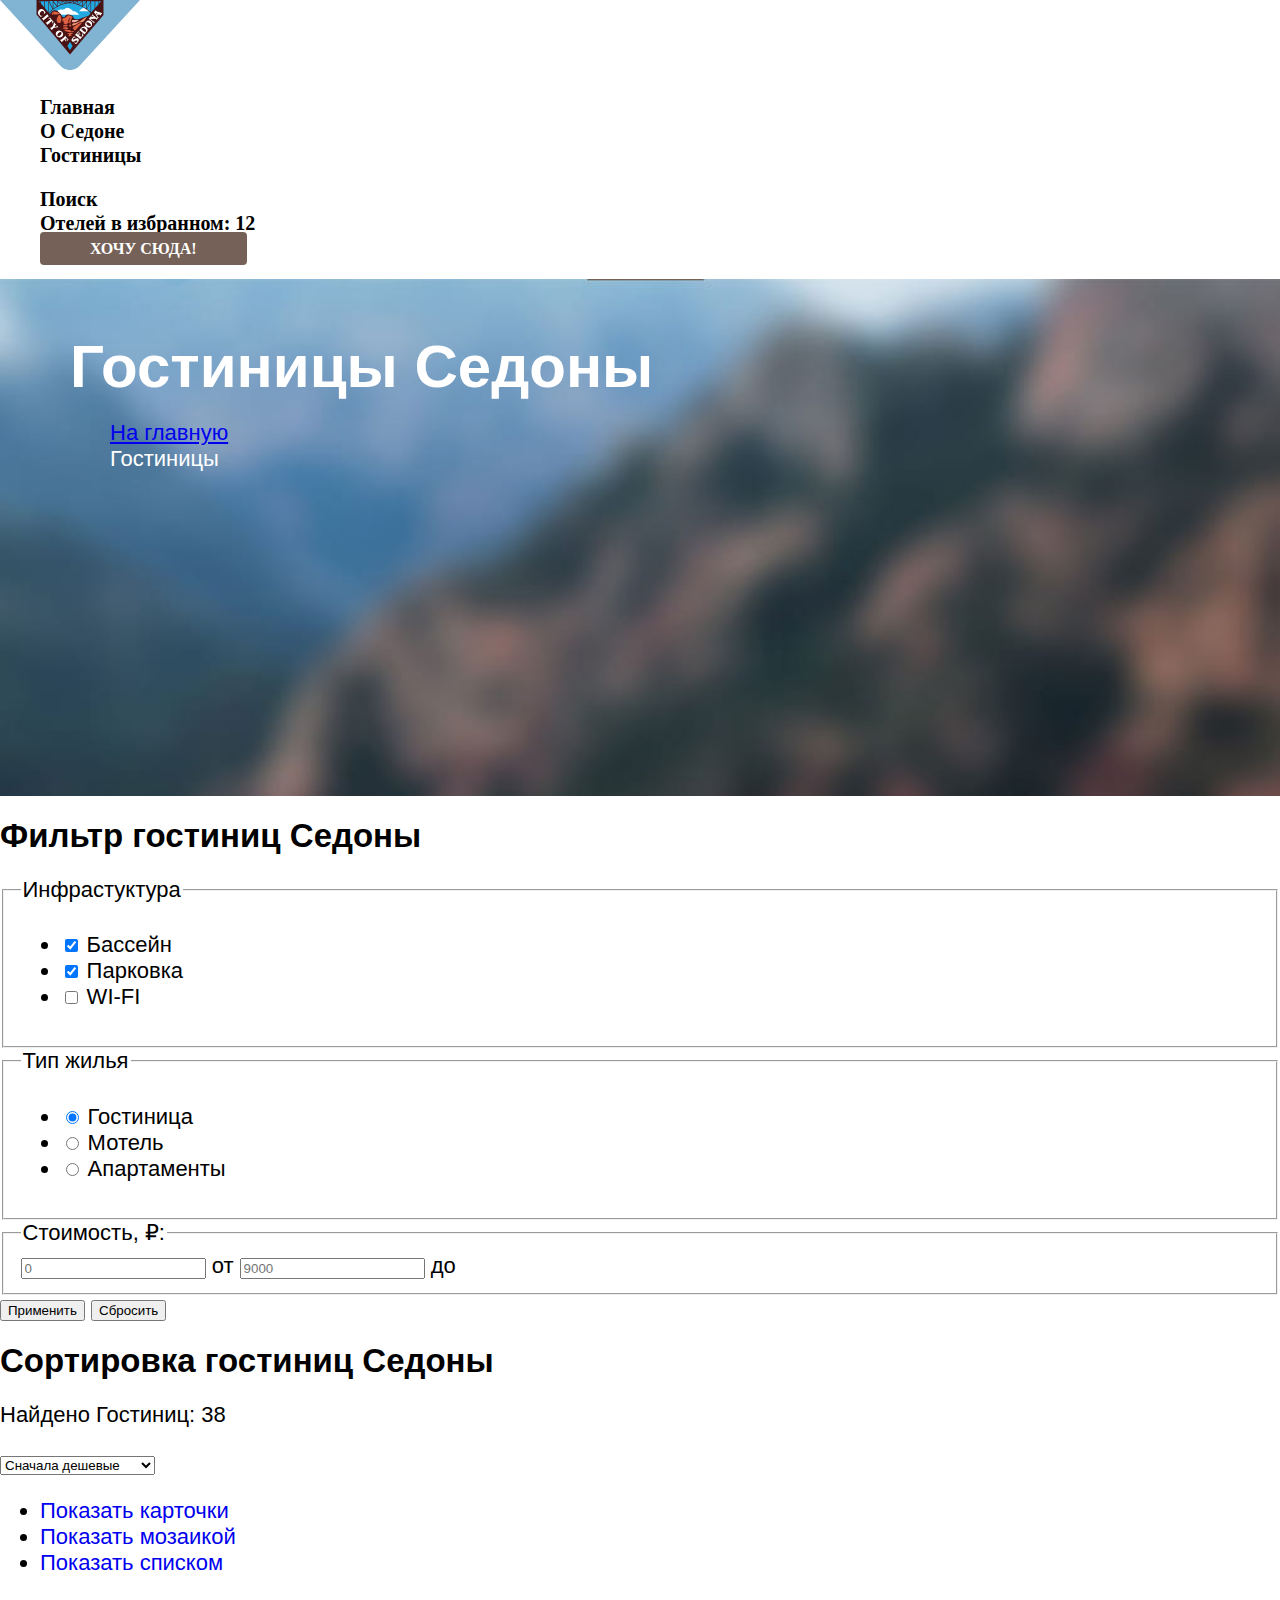
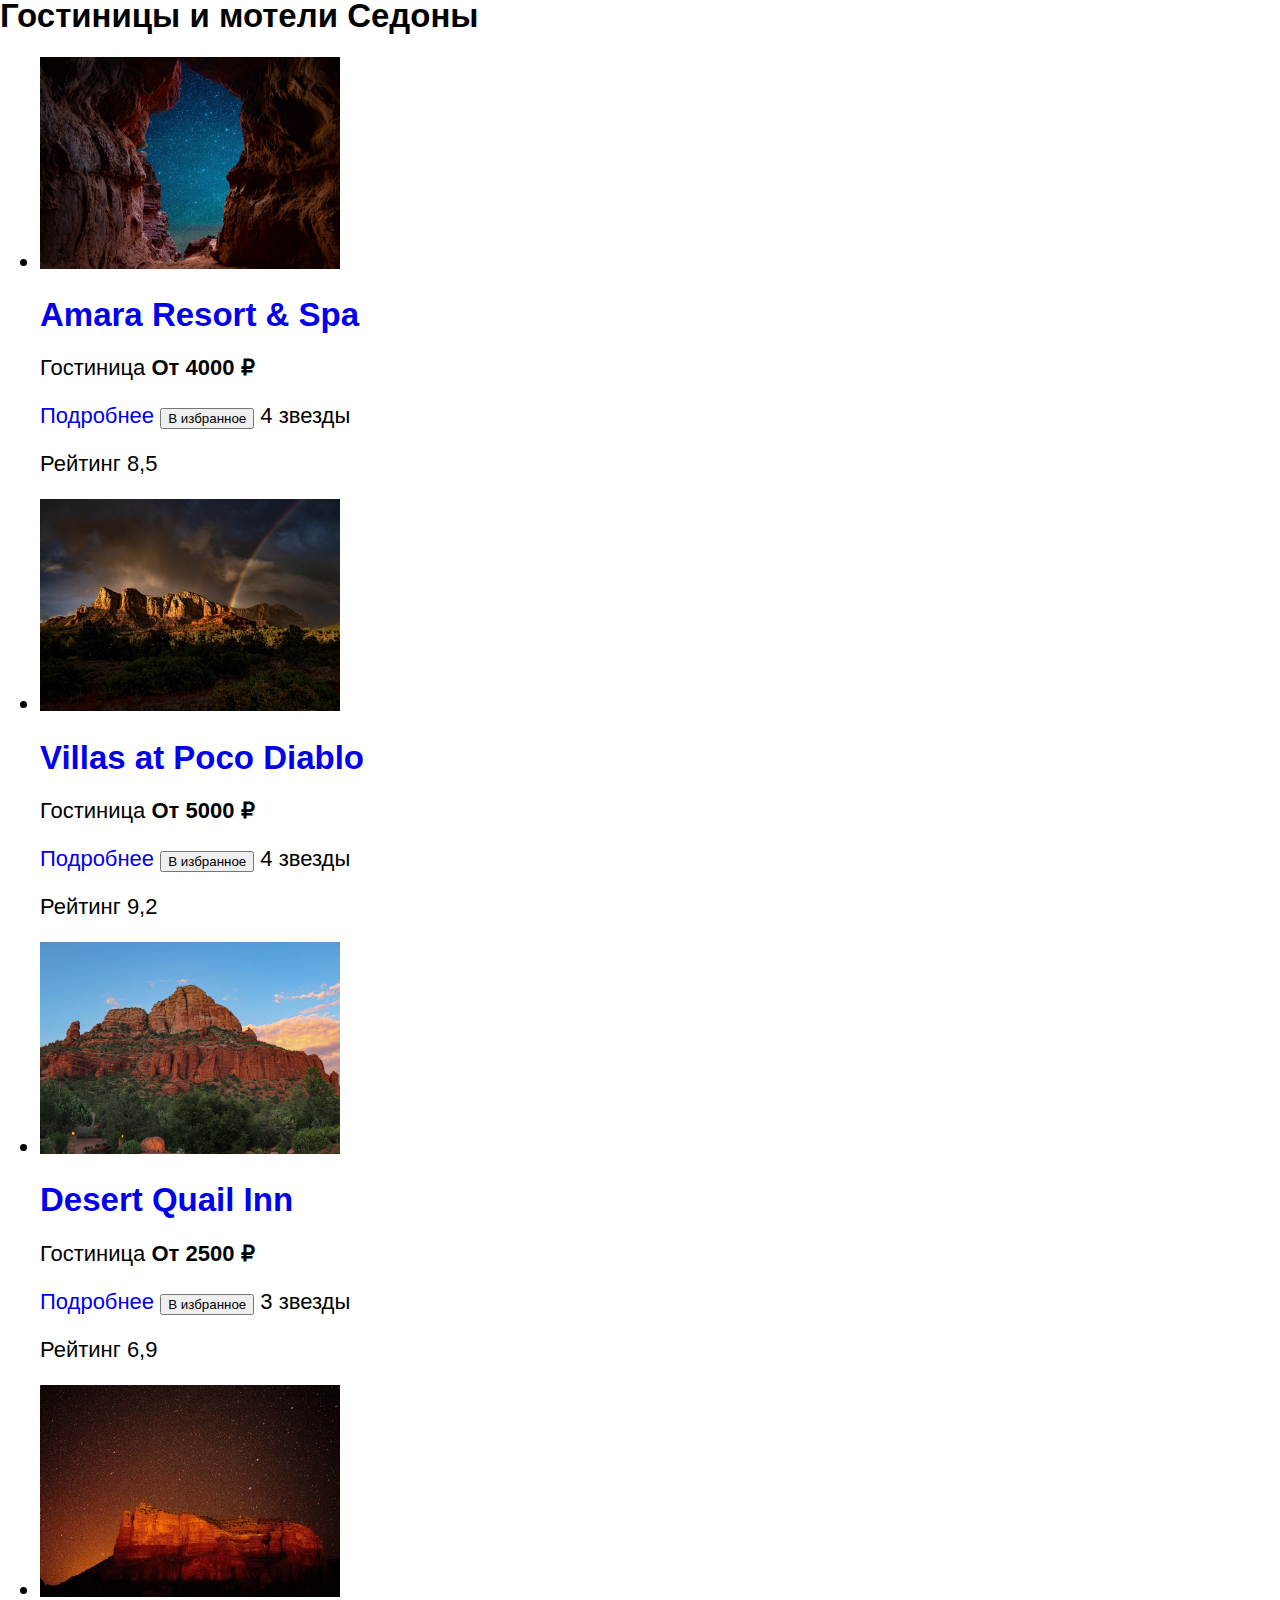
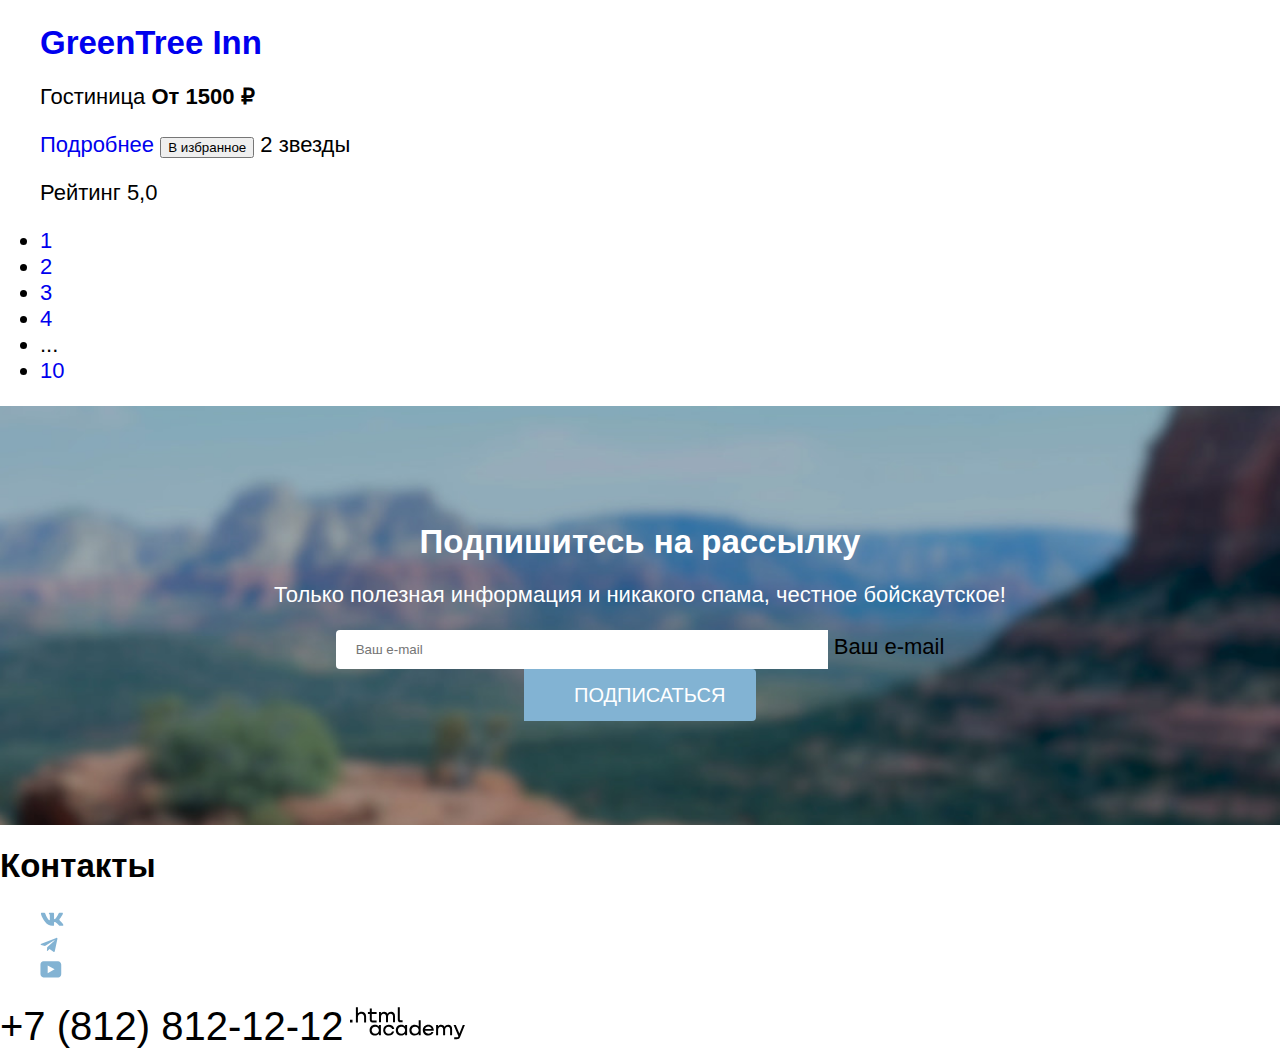
==== commit 46cc37c8: "Add files via upload" ====
--- a/catalog.html
+++ b/catalog.html
@@ -3,15 +3,16 @@
 
   <head>
     <meta charset="utf-8">
+    <link rel="stylesheet" href="styles/styles.css">
     <title>Гостиницы Седоны</title>
   </head>
 
   <body>
     <header class="page-header">
-      <a class="navigation-logo" href="index.html" aria-current="page">
-        <img class="header-logo" src="images/Svg/logo.svg" width="140" height="70" alt="Логотип Седоны">
-      </a>
       <nav class="main-header-navigation">
+        <a class="navigation-logo" href="index.html" aria-current="page">
+          <img class="header-logo" src="images/svg/logo.svg" width="140" height="70" alt="Логотип Седоны">
+        </a>
         <ul class="navigation-main-list">
           <li class="navigation-item">
             <a class="navigation-link" href="index.html">Главная</a>
@@ -25,7 +26,7 @@
         </ul>
         <ul class="navigation-user-list">
           <li class="navigation-item">
-            <a class="button" href="#">
+            <a class="button navigation-link" href="#">
               <span class="visually-hidden">Поиск</span>
             </a>
           </li>
@@ -43,10 +44,8 @@
     </header>
 
     <main class="main-inner-catalog">
-      <section class="inner-catalog">
-        <img class="Background-catalog-image" src="images/Background/catalog-filter.jpg" width="1200" height="412"
-          alt="Размытое фото гор Седоны">
-        <h1 class="inner-tittle-catalog">Гостиницы Седоны</h1>
+      <section class="inner-catalog-filter">
+        <h1 class="inner-title-catalog">Гостиницы Седоны</h1>
         <ol class="breadcrumbs-header">
           <li class="breadcumbs-item">
             <a class="breadcrumbs-link" href="index.html">
@@ -159,7 +158,7 @@
         <ul class="catalog-list-apartment">
           <li class="catalog-item-apartment">
             <a class="catalog-link-apartment" href="#">
-              <img class="apartment-catalog-image" src="images/Amara-hotel-1.jpg" width="300" height="212"
+              <img class="apartment-catalog-image" src="images/amara-hotel-1.jpg" width="300" height="212"
                 alt="Ущелье с видом на звезды">
               <h2 class="apartment-catalog-title">Amara Resort & Spa</h2>
             </a>
@@ -181,7 +180,7 @@
 
           <li class="catalog-item-apartment">
             <a class="catalog-link-apartment" href="#">
-              <img class="apartment-catalog-image" src="images/Villas-poco-diablo-hotel-2.jpg" width="300" height="212"
+              <img class="apartment-catalog-image" src="images/villas-poco-diablo-hotel-2.jpg" width="300" height="212"
                 alt="Вид на горы в сумерках">
               <h2 class="apartment-catalog-title">Villas at Poco Diablo</h2>
             </a>
@@ -203,7 +202,7 @@
 
           <li class="catalog-item-apartment">
             <a class="catalog-link-apartment" href="#">
-              <img class="apartment-catalog-image" src="images/Desert-Quail-inn-3.jpg" width="300" height="212"
+              <img class="apartment-catalog-image" src="images/desert-quail-inn-3.jpg" width="300" height="212"
                 alt="Вид на горы на рассвете">
               <h2 class="apartment-catalog-title">Desert Quail Inn</h2>
             </a>
@@ -283,30 +282,30 @@
     </main>
 
     <footer class="page-footer">
-      <h2 class="visualy-hidden">Контакты</h2>
-      <ul class="social-icon-list">
-        <li class="social-icon-item">
-          <a class="footer-social-icon vk" href="https://t.me/htmlacademys">
-            <span class="visually-hidden">Vkontakte</span>
-          </a>
-        </li>
-        <li class="social-icon-item">
-          <a class="footer-social-icon telegram" href="https://t.me/htmlacademys">
-            <span class="visually-hidden">Telegram</span>
-          </a>
-        </li>
-        <li class="social-icon-item">
-          <a class="footer-social-icon youtube" href="https://t.me/htmlacademys">
-            <span class="visually-hidden">Youtube</span>
-          </a>
-        </li>
-      </ul>
-      <a class="footer-phone-number" href="tel:+78128121212">+7 (812) 812-12-12</a>
-      <a class="footer-link-academy" href="https://htmlacademy.ru/intensive/htmlcss">
-        <span class="visually-hidden">
-          .html Academy
-        </span>
-      </a>
+      <div class="page-footer-container">
+        <h2 class="visualy-hidden">Контакты</h2>
+        <ul class="social-icon-list">
+          <li class="social-icon-item">
+            <a class="footer-social-icon vk" href="#" aria-label="Вконтакте">
+              <img class="footer-social-image" src="./images/svg/vk-icon.svg" width="24px" height="14px" alt="иконка вконтакте">
+            </a>
+          </li>
+          <li class="social-icon-item">
+            <a class="footer-social-icon telegram" href="https://t.me/htmlacademys" aria-label="Телеграм">
+              <img class="footer-social-image" src="./images/svg/telegram-icon.svg" width="18px" height="15px" alt="иконка телеграм">
+            </a>
+          </li>
+          <li class="social-icon-item">
+            <a class="footer-social-icon youtube" href="#" aria-label="Ютуб">
+              <img class="footer-social-image" src="./images/svg/youtube-icon.svg" width="22px" height="17px" alt="иконка ютуб">
+            </a>
+          </li>
+        </ul>
+        <a class="footer-phone-number" href="tel:+78128121212">+7 (812) 812-12-12</a>
+        <a class="footer-link-academy" href="https://htmlacademy.ru/intensive/htmlcss">
+          <img class="footer-copyright-image" src="./images/svg/html-academy.svg" width="115px" height="33px" alt="HTML Academy">
+        </a>
+      </div>
     </footer>
   </body>
 
--- a/styles/styles.css
+++ b/styles/styles.css
@@ -0,0 +1,255 @@
+@font-face {
+  font-family: "PT Sans";
+  font-style: normal;
+  font-weight: 400;
+  src: url(/fonts/ptsans-400.woff2) format("woff2");
+  font-display: swap;
+}
+
+@font-face {
+  font-family: "PT Sans";
+  font-size: normal;
+  font-weight: 700;
+  src: url(/fonts/ptsans-700.woff2)format("woff2");
+  font-display: swap;
+}
+
+body {
+  font-family: "PT Sans", sans-serif;
+  font-size: 22px;
+  line-height: 26px;
+  color: #000;
+  background-color: #fff;
+  margin: 0 auto;
+}
+
+
+
+.sedona-info {
+  background-color: #294c66;
+  background-size: cover;
+  background-position: center;
+  background-repeat: no-repeat;
+  text-align: center;
+  background-image: url(../images/background/main-sedona-background.jpg);
+
+}
+
+.welcome-text {
+  text-align: center;
+}
+
+.sedona-feature-image {
+  background-color: #82B3D3;
+
+}
+
+.devil-bridge {
+  background-color: #82B3D3;
+}
+
+.subscribe {
+  padding: 96px 258px 104px 258px;
+  background-color: #294c66;
+  background-image: url(../images/background/footer-background.jpg);
+  background-size: cover;
+  background-repeat: no-repeat;
+  text-align: center;
+}
+
+.subscribe-title {
+  color: #fff;
+}
+
+.subscribe-text {
+  color: #fff;
+}
+
+.subscribe-field {
+  width: 452px;
+  padding: 12px 20px;
+  border-radius: 4px 0px 0px 4px;
+  border: none;
+}
+
+.button-subscribe {
+  width: 232px;
+  background-color: #82B3D3;
+  color: #fff;
+  padding: 8px 50px;
+  border-radius: 0px 4px 4px 0px;
+  border: none;
+  font-size: 20px;
+  line-height: 36px;
+  text-transform: uppercase;
+  text-align: center;
+}
+
+/* header */
+
+ul a {
+  text-decoration: none;
+}
+
+.navigation-link {
+  font-size: 20px;
+  line-height: 24px;
+  color: #000;
+}
+
+.page-header {
+  display: block;
+  color: #000;
+  font-family: "PT Sans";
+  font-weight: 700;
+  font-size: 20px;
+  line-height: 24px;
+  background-color: #FFFFFF;
+
+}
+
+.navigation-main-list,
+.navigation-user-list {
+  text-decoration: none;
+  list-style-type: none;
+}
+
+.navigation-button {
+  color: #fff;
+  background-color: #756157;
+  padding: 8px 50px;
+  text-transform: uppercase;
+  font-size: 16px;
+  line-height: 20px;
+  font-weight: 700;
+  text-align: center;
+  border-radius: 4px;
+  border: none;
+}
+
+.main-welcome-title {
+  font-size: 30px;
+  line-height: 36px;
+}
+
+.main-welcome-description {
+  font-size: 22px;
+  line-height: 26px;
+}
+
+.features-sedona-list {
+  list-style-type: none;
+}
+
+.sedona-feature-title {
+  font-size: 24px;
+  line-height: 28px;
+  font-weight: 700;
+  text-transform: uppercase;
+  text-align: center;
+}
+
+.sedona-feature-description {
+  font-size: 18px;
+  line-height: 21px;
+  font-weight: 400;
+  text-align: center;
+}
+
+.feature-column-text {
+  background-color: #82B3D3;
+  width: 400px;
+  padding: 102px 25px;
+}
+
+.feature-column-text
+.sedona-feature-title {
+  color: #fff;
+}
+
+.feature-column-text
+.sedona-feature-description {
+  color: #fff;
+}
+
+.heading {
+  font-size: 30px;
+  line-height: 36px;
+  font-weight: 700;
+  text-transform: uppercase;
+}
+
+.basic {
+  font-size: 22px;
+  line-height: 26px;
+  font-weight: 400;
+}
+
+.blocks {
+  font-size: 18px;
+  line-height: 21px;
+  font-weight: 400;
+}
+
+.service-title {
+  font-size: 24px;
+  line-height: 28px;
+  font-weight: 700;
+}
+
+.sedona-service-list {
+  list-style-type: none;
+}
+
+.get-interested-button {
+  padding: 8px 50px;
+  background-color: #756157;
+  color: #fff;
+  text-transform: uppercase;
+  text-align: center;
+  font-size: 20px;
+  line-height: 36px;
+  font-weight: 700;
+  border-radius: 4px;
+  border: none;
+}
+
+.get-interested-center {
+  text-align: center;
+}
+
+.social-icon-list {
+  list-style-type: none;
+}
+
+.footer-phone-number {
+  font-size: 40px;
+  line-height: 40px;
+  text-decoration: none;
+  color: #000;
+}
+
+
+/* CATALOG */
+
+.inner-catalog-filter {
+  width: 1200px;
+  height: 412px;
+  padding: 35px 70px 70px 70px;
+  color: #000;
+  background-image: url(../images/background/catalog-filter.jpg);
+  background-repeat: no-repeat;
+  background-size: cover;
+  color: #fff;
+}
+
+.inner-title-catalog {
+  font-size: 60px;
+  line-height: 78ps;
+  font-weight: 700;
+}
+
+.breadcrumbs-header {
+  text-decoration: none;
+  list-style-type: none;
+}
